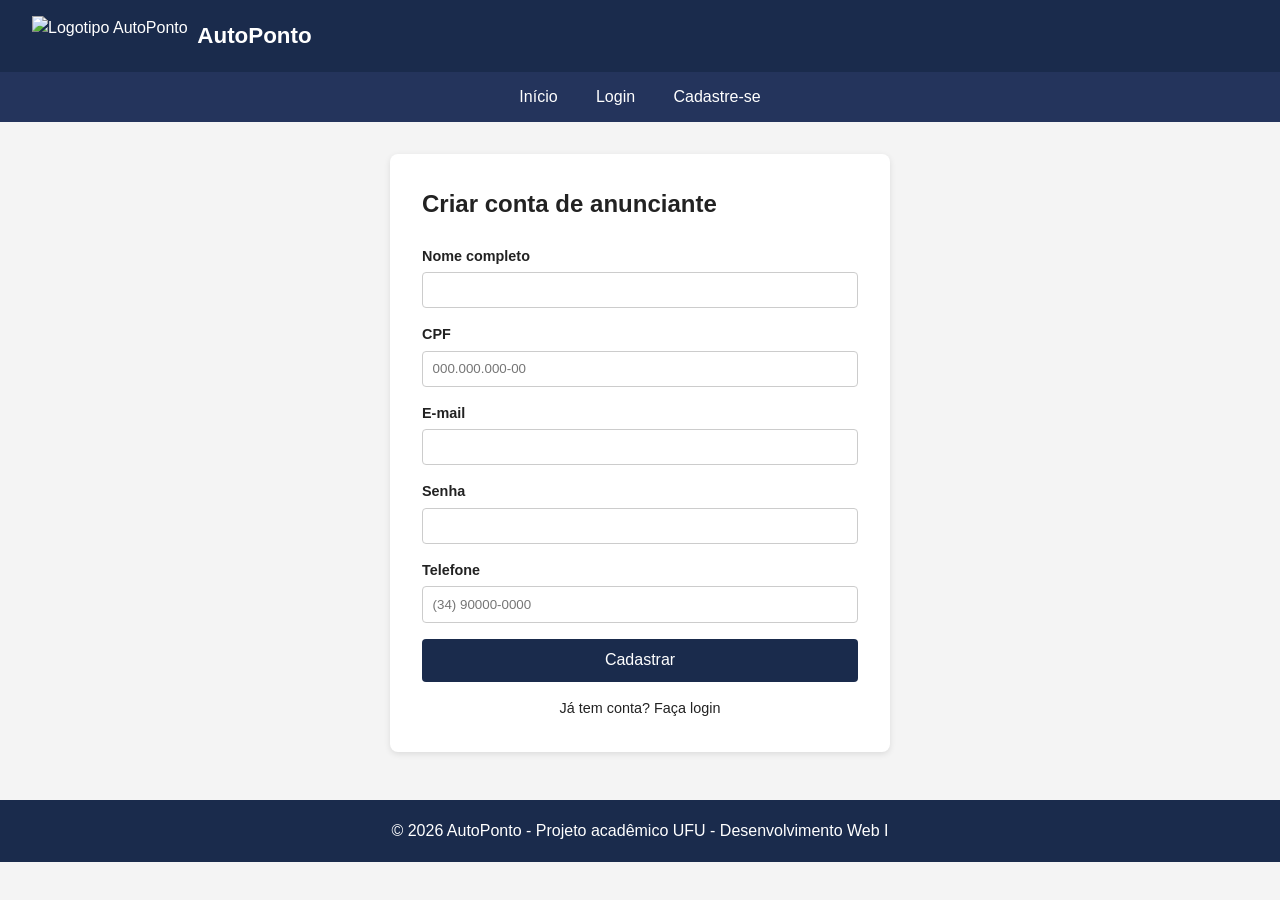
==== cadastro.html @ 125a249f "arrumando responsividade" ====
<!--
    CADASTRO.HTML
    Página pública de cadastro de novo usuário/anunciante.
    Campos: nome, CPF, e-mail, senha e telefone (conforme especificação).
    Formulário ainda sem funcionalidade real (sem JS/back-end) - isso
    será implementado nas próximas etapas do projeto.
-->
<!DOCTYPE html>
<html lang="pt-br">
<head>
    <meta charset="UTF-8">
    <meta name="viewport" content="width=device-width, initial-scale=1.0">
    <title>Cadastro - AutoPonto</title>
    <link rel="stylesheet" href="css/style.css">
</head>
<body>

    <header class="topo">
        <div class="logo">
            <img src="assets/logo.svg" alt="Logotipo AutoPonto">
            <h1>AutoPonto</h1>
        </div>
    </header>

    <nav class="menu">
        <ul class="lista-menu">
            <li class="item-menu"><a href="index.html">Início</a></li>
            <li class="item-menu"><a href="login.html">Login</a></li>
            <li class="item-menu"><a href="cadastro.html">Cadastre-se</a></li>
        </ul>
    </nav>

    <main>
        <!-- Campos exatamente conforme especificado: nome, CPF, e-mail, senha, telefone -->
        <form class="formulario" action="#" method="post">
            <h2>Criar conta de anunciante</h2>

            <div class="campo">
                <label for="nome">Nome completo</label>
                <input type="text" id="nome" name="nome" required>
            </div>

            <div class="campo">
                <label for="cpf">CPF</label>
                <input type="text" id="cpf" name="cpf" placeholder="000.000.000-00" required>
            </div>

            <div class="campo">
                <label for="email">E-mail</label>
                <input type="email" id="email" name="email" required>
            </div>

            <div class="campo">
                <label for="senha">Senha</label>
                <input type="password" id="senha" name="senha" required>
            </div>

            <div class="campo">
                <label for="telefone">Telefone</label>
                <input type="tel" id="telefone" name="telefone" placeholder="(34) 90000-0000" required>
            </div>

            <button type="submit">Cadastrar</button>

            <p class="link-alt">Já tem conta? <a href="login.html">Faça login</a></p>
        </form>
    </main>

    <footer class="rodape">
        <p>&copy; 2026 AutoPonto - Projeto acadêmico UFU - Desenvolvimento Web I</p>
    </footer>

</body>
</html>
---- css/style.css ----
/* ===========================================================
   ESTILO GERAL DO PORTAL "AUTOPONTO"
   =========================================================== */

* {
    margin: 0;
    padding: 0;
    box-sizing: border-box;
}

body {
    font-family: 'Segoe UI', Arial, sans-serif;
    background-color: #f4f4f4;
    color: #222;
    line-height: 1.5;
    min-width: 320px;
}

a {
    text-decoration: none;
    color: inherit;
}

img {
    max-width: 100%;
    display: block;
}

/* ===========================================================
   CABEÇALHO
   =========================================================== */
header.topo {
    background-color: #1a2b4c;
    color: #fff;
    padding: 1rem 2rem;
    display: flex;
    justify-content: space-between;
    align-items: center;
    flex-wrap: wrap;
}

header.topo .logo {
    display: flex;
    align-items: center;
    gap: 0.6rem;
}

header.topo .logo img {
    height: 40px;
}

header.topo .logo h1 {
    font-size: 1.4rem;
}

/* ===========================================================
   BARRA DE NAVEGAÇÃO
   =========================================================== */
nav.menu {
    background-color: #24345c;
}

.lista-menu {
    list-style: none;
    display: flex;
    flex-wrap: wrap;
    justify-content: center;
}

.item-menu a {
    display: block;
    color: #fff;
    padding: 0.8rem 1.2rem;
    transition: background-color 0.2s ease;
}

.item-menu a:hover {
    background-color: #3a4e82;
}

/* ===========================================================
   CONTEÚDO PRINCIPAL
   =========================================================== */
main {
    max-width: 1100px;
    margin: 2rem auto;
    padding: 0 1rem;
}

/* ---- Painel de busca (página principal) ---- */
.painel-busca {
    background-color: #fff;
    padding: 1.5rem;
    border-radius: 8px;
    box-shadow: 0 2px 6px rgba(0, 0, 0, 0.1);
    display: flex;
    flex-wrap: wrap;
    gap: 1rem;
    align-items: flex-end;
    margin-bottom: 2rem;
}

.painel-busca .campo {
    display: flex;
    flex-direction: column;
    flex: 1 1 200px;
}

.painel-busca label {
    font-size: 0.85rem;
    margin-bottom: 0.3rem;
    font-weight: bold;
}

.painel-busca select,
.painel-busca button {
    padding: 0.6rem;
    border-radius: 4px;
    border: 1px solid #ccc;
}

.painel-busca button {
    background-color: #1a2b4c;
    color: #fff;
    border: none;
    cursor: pointer;
    flex: 1 1 150px;
}

.painel-busca button:hover {
    background-color: #24345c;
}

/* ---- Lista de cards de anúncios ---- */
.lista-anuncios {
    display: flex;
    flex-wrap: wrap;
    gap: 1.5rem;
    justify-content: center;
}

.card-anuncio {
    background-color: #fff;
    border-radius: 8px;
    overflow: hidden;
    box-shadow: 0 2px 6px rgba(0, 0, 0, 0.1);
    flex: 1 1 250px;
    max-width: 340px;
    display: flex;
    flex-direction: column;
}

.card-anuncio img {
    height: 160px;
    object-fit: cover;
}

.card-anuncio .info {
    padding: 1rem;
    display: flex;
    flex-direction: column;
    gap: 0.3rem;
    flex-grow: 1;
}

.card-anuncio .info h3 {
    font-size: 1.1rem;
}

.card-anuncio .info .preco {
    font-weight: bold;
    color: #1a7a3d;
    font-size: 1.2rem;
    margin-top: auto;
}

.card-anuncio .info .local {
    font-size: 0.85rem;
    color: #666;
}

.card-anuncio a.btn-detalhe {
    display: block;
    text-align: center;
    background-color: #1a2b4c;
    color: #fff;
    padding: 0.6rem;
}

.card-anuncio a.btn-detalhe:hover {
    background-color: #24345c;
}

/* ===========================================================
   FORMULÁRIOS (login, cadastro, anúncio, interesse etc.)
   =========================================================== */
.formulario {
    background-color: #fff;
    padding: 2rem;
    border-radius: 8px;
    box-shadow: 0 2px 6px rgba(0, 0, 0, 0.1);
    max-width: 500px;
    margin: 0 auto;
    display: flex;
    flex-direction: column;
    gap: 1rem;
}

.formulario h2 {
    margin-bottom: 0.5rem;
}

.formulario .campo {
    display: flex;
    flex-direction: column;
}

.formulario label {
    font-weight: bold;
    margin-bottom: 0.3rem;
    font-size: 0.9rem;
}

.formulario input,
.formulario select,
.formulario textarea {
    padding: 0.6rem;
    border: 1px solid #ccc;
    border-radius: 4px;
    font-family: inherit;
    width: 100%;
}

.formulario button {
    padding: 0.8rem;
    background-color: #1a2b4c;
    color: #fff;
    border: none;
    border-radius: 4px;
    cursor: pointer;
    font-size: 1rem;
}

.formulario button:hover {
    background-color: #24345c;
}

.formulario .link-alt {
    text-align: center;
    font-size: 0.9rem;
}

/* ===========================================================
   ÁREA RESTRITA - painel/listagens
   =========================================================== */
.acoes-restrita {
    display: flex;
    flex-wrap: wrap;
    gap: 1rem;
    margin-bottom: 2rem;
}

.acoes-restrita a {
    background-color: #1a2b4c;
    color: #fff;
    padding: 1rem 1.5rem;
    border-radius: 6px;
    flex: 1 1 200px;
    text-align: center;
}

.acoes-restrita a:hover {
    background-color: #24345c;
}

table.tabela-listagem {
    width: 100%;
    min-width: 620px;
    border-collapse: collapse;
    background-color: #fff;
    box-shadow: 0 2px 6px rgba(0, 0, 0, 0.1);
}

table.tabela-listagem th,
table.tabela-listagem td {
    padding: 0.8rem;
    border-bottom: 1px solid #eee;
    text-align: left;
}

table.tabela-listagem th {
    background-color: #1a2b4c;
    color: #fff;
}

table.tabela-listagem img {
    width: 70px;
    height: 50px;
    object-fit: cover;
    border-radius: 4px;
}

.acoes-tabela a,
.acoes-tabela button {
    display: inline-block;
    margin: 0.2rem 0.3rem 0.2rem 0;
    font-size: 0.85rem;
    padding: 0.4rem 0.7rem;
    border-radius: 4px;
    border: none;
    cursor: pointer;
}

.acoes-tabela .btn-ver { background-color: #2b6cb0; color: #fff; }
.acoes-tabela .btn-interesses { background-color: #b7791f; color: #fff; }
.acoes-tabela .btn-excluir { background-color: #c53030; color: #fff; }

/* ===========================================================
   RODAPÉ
   =========================================================== */
footer.rodape {
    background-color: #1a2b4c;
    color: #fff;
    text-align: center;
    padding: 1.2rem;
    margin-top: 3rem;
}

/* ===========================================================
   RESPONSIVIDADE
   =========================================================== */
@media (max-width: 700px) {
    header.topo {
        flex-direction: column;
        text-align: center;
        gap: 0.8rem;
    }

    .lista-menu {
        flex-direction: column;
        text-align: center;
    }

    .item-menu a {
        padding: 0.7rem;
    }

    main {
        margin: 1rem auto;
        padding: 0 0.8rem;
    }

    .painel-busca {
        flex-direction: column;
        align-items: stretch;
        padding: 1rem;
    }

    .painel-busca .campo,
    .painel-busca button {
        width: 100%;
        flex-basis: auto;
    }

    .lista-anuncios {
        gap: 1rem;
    }

    .card-anuncio {
        max-width: none;
        flex-basis: 100%;
    }

    .formulario {
        padding: 1.2rem;
        max-width: 100%;
    }

    .acoes-restrita a {
        flex-basis: 100%;
        padding: 0.8rem;
    }

    table.tabela-listagem {
        display: block;
        overflow-x: auto;
        font-size: 0.85rem;
        white-space: nowrap;
    }

    table.tabela-listagem th,
    table.tabela-listagem td {
        padding: 0.6rem;
    }

    footer.rodape {
        margin-top: 2rem;
        padding: 1rem;
    }
}
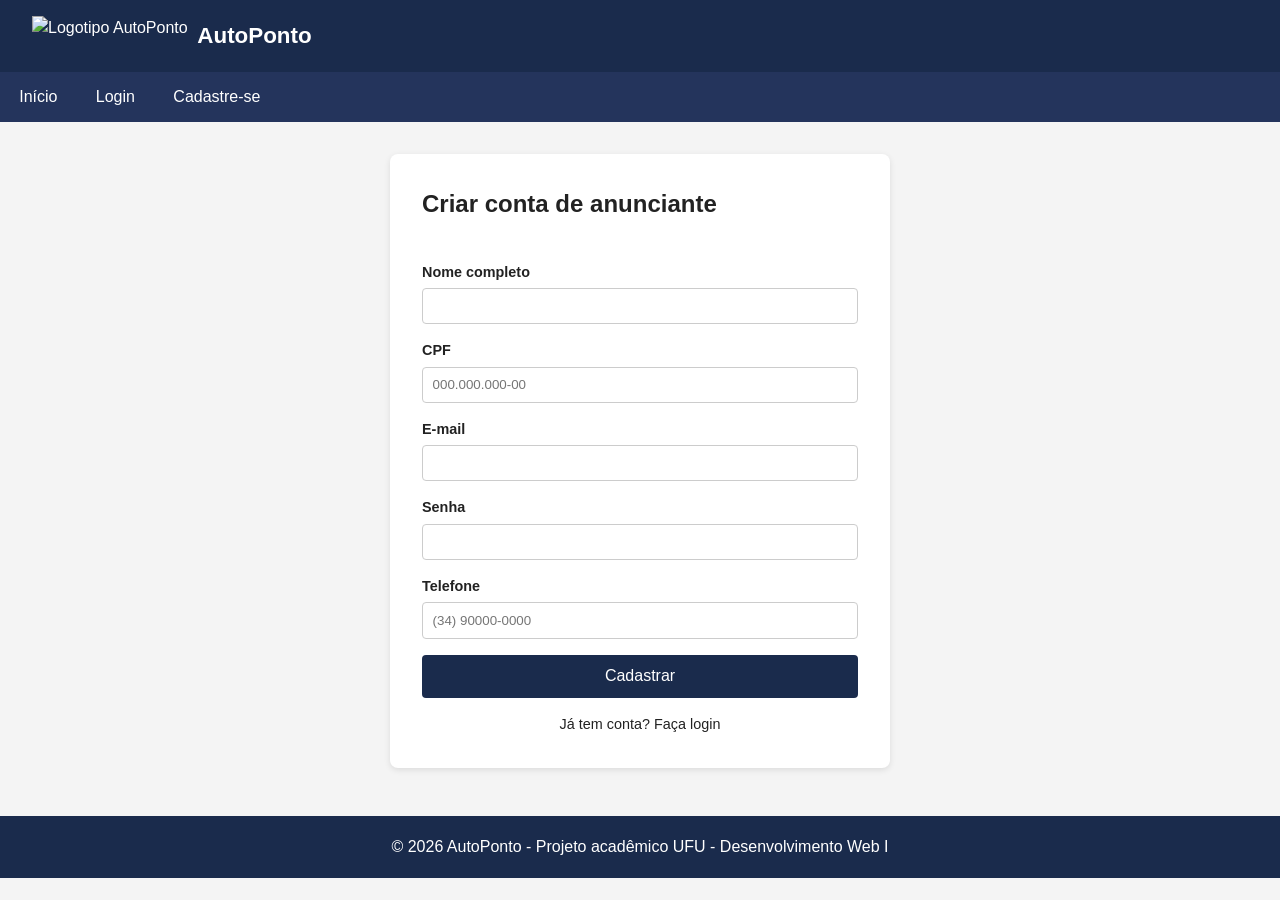
==== commit 362f48f1: "Etapa 2: logica de front-end - validacao JS, busca dinamica, login/logoff simulado, CRUD de anuncios" ====
--- a/cadastro.html
+++ b/cadastro.html
@@ -23,17 +23,19 @@
     </header>
 
     <nav class="menu">
-        <ul class="lista-menu">
-            <li class="item-menu"><a href="index.html">Início</a></li>
-            <li class="item-menu"><a href="login.html">Login</a></li>
-            <li class="item-menu"><a href="cadastro.html">Cadastre-se</a></li>
+        <ul>
+            <li><a href="index.html">Início</a></li>
+            <li><a href="login.html">Login</a></li>
+            <li><a href="cadastro.html">Cadastre-se</a></li>
         </ul>
     </nav>
 
     <main>
         <!-- Campos exatamente conforme especificado: nome, CPF, e-mail, senha, telefone -->
-        <form class="formulario" action="#" method="post">
+        <form class="formulario" id="form-cadastro" action="#" method="post">
             <h2>Criar conta de anunciante</h2>
+
+            <div id="mensagem-envio"></div>
 
             <div class="campo">
                 <label for="nome">Nome completo</label>
@@ -70,5 +72,10 @@
         <p>&copy; 2026 AutoPonto - Projeto acadêmico UFU - Desenvolvimento Web I</p>
     </footer>
 
+    <script>const CAMINHO_BASE = '';</script>
+    <script src="js/storage.js"></script>
+    <script src="js/validacao.js"></script>
+    <script src="js/cadastro.js"></script>
+
 </body>
 </html>
--- a/css/style.css
+++ b/css/style.css
@@ -13,7 +13,6 @@
     background-color: #f4f4f4;
     color: #222;
     line-height: 1.5;
-    min-width: 320px;
 }
 
 a {
@@ -60,21 +59,20 @@
     background-color: #24345c;
 }
 
-.lista-menu {
+nav.menu ul {
     list-style: none;
     display: flex;
     flex-wrap: wrap;
-    justify-content: center;
-}
-
-.item-menu a {
+}
+
+nav.menu ul li a {
     display: block;
     color: #fff;
     padding: 0.8rem 1.2rem;
     transition: background-color 0.2s ease;
 }
 
-.item-menu a:hover {
+nav.menu ul li a:hover {
     background-color: #3a4e82;
 }
 
@@ -136,7 +134,6 @@
     display: flex;
     flex-wrap: wrap;
     gap: 1.5rem;
-    justify-content: center;
 }
 
 .card-anuncio {
@@ -145,7 +142,7 @@
     overflow: hidden;
     box-shadow: 0 2px 6px rgba(0, 0, 0, 0.1);
     flex: 1 1 250px;
-    max-width: 340px;
+    max-width: 270px;
     display: flex;
     flex-direction: column;
 }
@@ -228,7 +225,6 @@
     border: 1px solid #ccc;
     border-radius: 4px;
     font-family: inherit;
-    width: 100%;
 }
 
 .formulario button {
@@ -243,6 +239,33 @@
 
 .formulario button:hover {
     background-color: #24345c;
+}
+
+/* Estilos de validação (usados pelo js/validacao.js) */
+.erro-campo {
+    color: #c53030;
+    font-size: 0.8rem;
+    margin-top: -0.4rem;
+}
+
+.campo-invalido {
+    border-color: #c53030 !important;
+}
+
+.mensagem-sucesso {
+    background-color: #e6f4ea;
+    color: #1a7a3d;
+    padding: 0.8rem;
+    border-radius: 4px;
+    font-size: 0.9rem;
+}
+
+.mensagem-erro-login {
+    background-color: #fbe9e9;
+    color: #c53030;
+    padding: 0.8rem;
+    border-radius: 4px;
+    font-size: 0.9rem;
 }
 
 .formulario .link-alt {
@@ -275,7 +298,6 @@
 
 table.tabela-listagem {
     width: 100%;
-    min-width: 620px;
     border-collapse: collapse;
     background-color: #fff;
     box-shadow: 0 2px 6px rgba(0, 0, 0, 0.1);
@@ -302,8 +324,7 @@
 
 .acoes-tabela a,
 .acoes-tabela button {
-    display: inline-block;
-    margin: 0.2rem 0.3rem 0.2rem 0;
+    margin-right: 0.5rem;
     font-size: 0.85rem;
     padding: 0.4rem 0.7rem;
     border-radius: 4px;
@@ -336,65 +357,22 @@
         gap: 0.8rem;
     }
 
-    .lista-menu {
+    nav.menu ul {
         flex-direction: column;
         text-align: center;
-    }
-
-    .item-menu a {
-        padding: 0.7rem;
-    }
-
-    main {
-        margin: 1rem auto;
-        padding: 0 0.8rem;
     }
 
     .painel-busca {
         flex-direction: column;
         align-items: stretch;
-        padding: 1rem;
-    }
-
-    .painel-busca .campo,
-    .painel-busca button {
-        width: 100%;
-        flex-basis: auto;
-    }
-
-    .lista-anuncios {
-        gap: 1rem;
-    }
-
-    .card-anuncio {
-        max-width: none;
-        flex-basis: 100%;
-    }
-
-    .formulario {
-        padding: 1.2rem;
-        max-width: 100%;
-    }
-
-    .acoes-restrita a {
-        flex-basis: 100%;
-        padding: 0.8rem;
     }
 
     table.tabela-listagem {
-        display: block;
-        overflow-x: auto;
-        font-size: 0.85rem;
-        white-space: nowrap;
-    }
-
-    table.tabela-listagem th,
-    table.tabela-listagem td {
-        padding: 0.6rem;
-    }
-
-    footer.rodape {
-        margin-top: 2rem;
-        padding: 1rem;
-    }
-}
+        font-size: 0.8rem;
+    }
+
+    table.tabela-listagem th:nth-child(1),
+    table.tabela-listagem td:nth-child(1) {
+        display: none; /* esconde a coluna de foto em telas pequenas, por exemplo */
+    }
+}
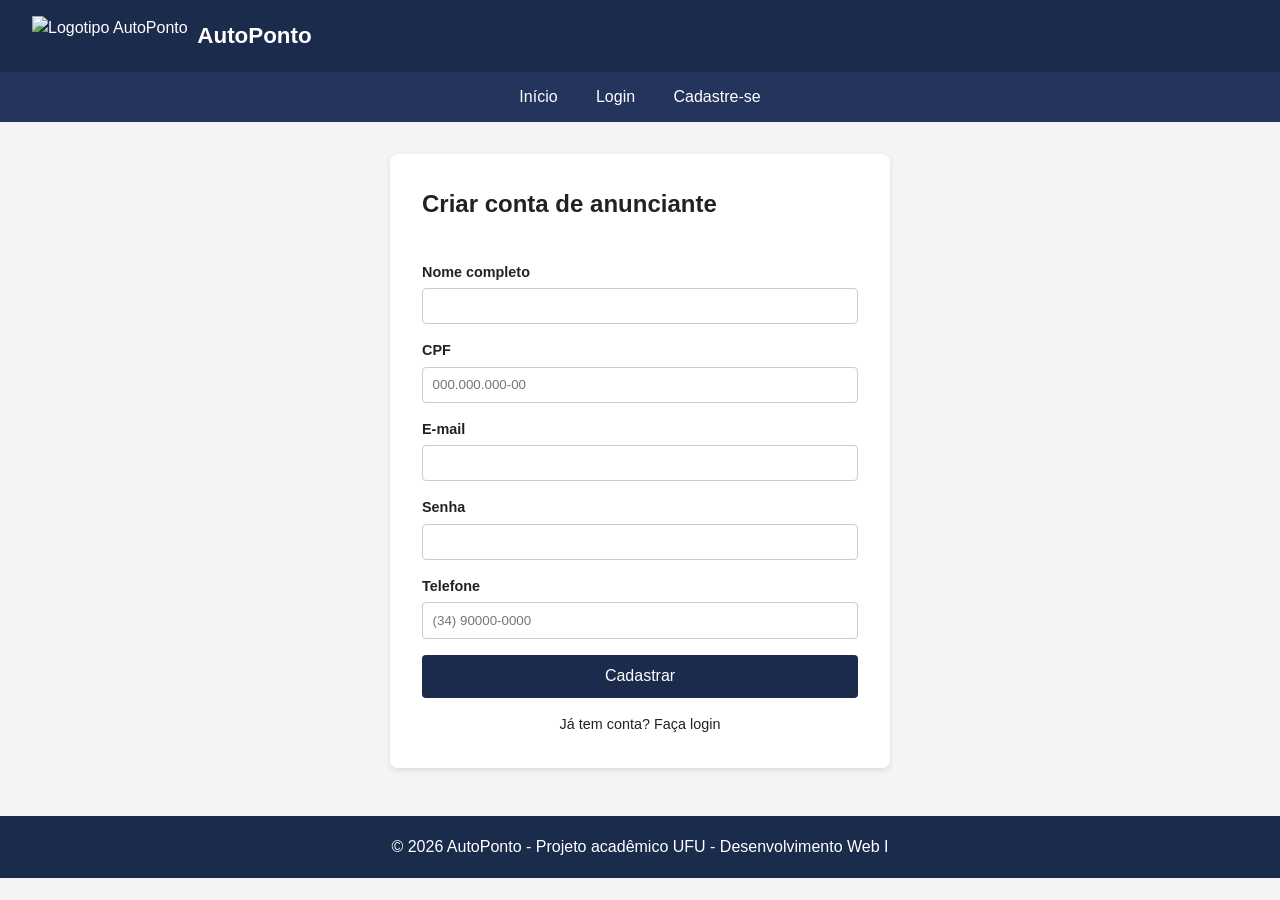
==== commit d3198709: "Merge branch 'main' of https://github.com/Gemidio04/projeto-veiculos-devweb1" ====
--- a/cadastro.html
+++ b/cadastro.html
@@ -23,10 +23,10 @@
     </header>
 
     <nav class="menu">
-        <ul>
-            <li><a href="index.html">Início</a></li>
-            <li><a href="login.html">Login</a></li>
-            <li><a href="cadastro.html">Cadastre-se</a></li>
+        <ul class="lista-menu">
+            <li class="item-menu"><a href="index.html">Início</a></li>
+            <li class="item-menu"><a href="login.html">Login</a></li>
+            <li class="item-menu"><a href="cadastro.html">Cadastre-se</a></li>
         </ul>
     </nav>
 
--- a/css/style.css
+++ b/css/style.css
@@ -13,6 +13,7 @@
     background-color: #f4f4f4;
     color: #222;
     line-height: 1.5;
+    min-width: 320px;
 }
 
 a {
@@ -59,20 +60,21 @@
     background-color: #24345c;
 }
 
-nav.menu ul {
+.lista-menu {
     list-style: none;
     display: flex;
     flex-wrap: wrap;
-}
-
-nav.menu ul li a {
+    justify-content: center;
+}
+
+.item-menu a {
     display: block;
     color: #fff;
     padding: 0.8rem 1.2rem;
     transition: background-color 0.2s ease;
 }
 
-nav.menu ul li a:hover {
+.item-menu a:hover {
     background-color: #3a4e82;
 }
 
@@ -134,6 +136,7 @@
     display: flex;
     flex-wrap: wrap;
     gap: 1.5rem;
+    justify-content: center;
 }
 
 .card-anuncio {
@@ -142,7 +145,7 @@
     overflow: hidden;
     box-shadow: 0 2px 6px rgba(0, 0, 0, 0.1);
     flex: 1 1 250px;
-    max-width: 270px;
+    max-width: 340px;
     display: flex;
     flex-direction: column;
 }
@@ -225,6 +228,7 @@
     border: 1px solid #ccc;
     border-radius: 4px;
     font-family: inherit;
+    width: 100%;
 }
 
 .formulario button {
@@ -298,6 +302,7 @@
 
 table.tabela-listagem {
     width: 100%;
+    min-width: 620px;
     border-collapse: collapse;
     background-color: #fff;
     box-shadow: 0 2px 6px rgba(0, 0, 0, 0.1);
@@ -324,7 +329,8 @@
 
 .acoes-tabela a,
 .acoes-tabela button {
-    margin-right: 0.5rem;
+    display: inline-block;
+    margin: 0.2rem 0.3rem 0.2rem 0;
     font-size: 0.85rem;
     padding: 0.4rem 0.7rem;
     border-radius: 4px;
@@ -357,22 +363,65 @@
         gap: 0.8rem;
     }
 
-    nav.menu ul {
+    .lista-menu {
         flex-direction: column;
         text-align: center;
+    }
+
+    .item-menu a {
+        padding: 0.7rem;
+    }
+
+    main {
+        margin: 1rem auto;
+        padding: 0 0.8rem;
     }
 
     .painel-busca {
         flex-direction: column;
         align-items: stretch;
+        padding: 1rem;
+    }
+
+    .painel-busca .campo,
+    .painel-busca button {
+        width: 100%;
+        flex-basis: auto;
+    }
+
+    .lista-anuncios {
+        gap: 1rem;
+    }
+
+    .card-anuncio {
+        max-width: none;
+        flex-basis: 100%;
+    }
+
+    .formulario {
+        padding: 1.2rem;
+        max-width: 100%;
+    }
+
+    .acoes-restrita a {
+        flex-basis: 100%;
+        padding: 0.8rem;
     }
 
     table.tabela-listagem {
-        font-size: 0.8rem;
-    }
-
-    table.tabela-listagem th:nth-child(1),
-    table.tabela-listagem td:nth-child(1) {
-        display: none; /* esconde a coluna de foto em telas pequenas, por exemplo */
-    }
-}
+        display: block;
+        overflow-x: auto;
+        font-size: 0.85rem;
+        white-space: nowrap;
+    }
+
+    table.tabela-listagem th,
+    table.tabela-listagem td {
+        padding: 0.6rem;
+    }
+
+    footer.rodape {
+        margin-top: 2rem;
+        padding: 1rem;
+    }
+}
